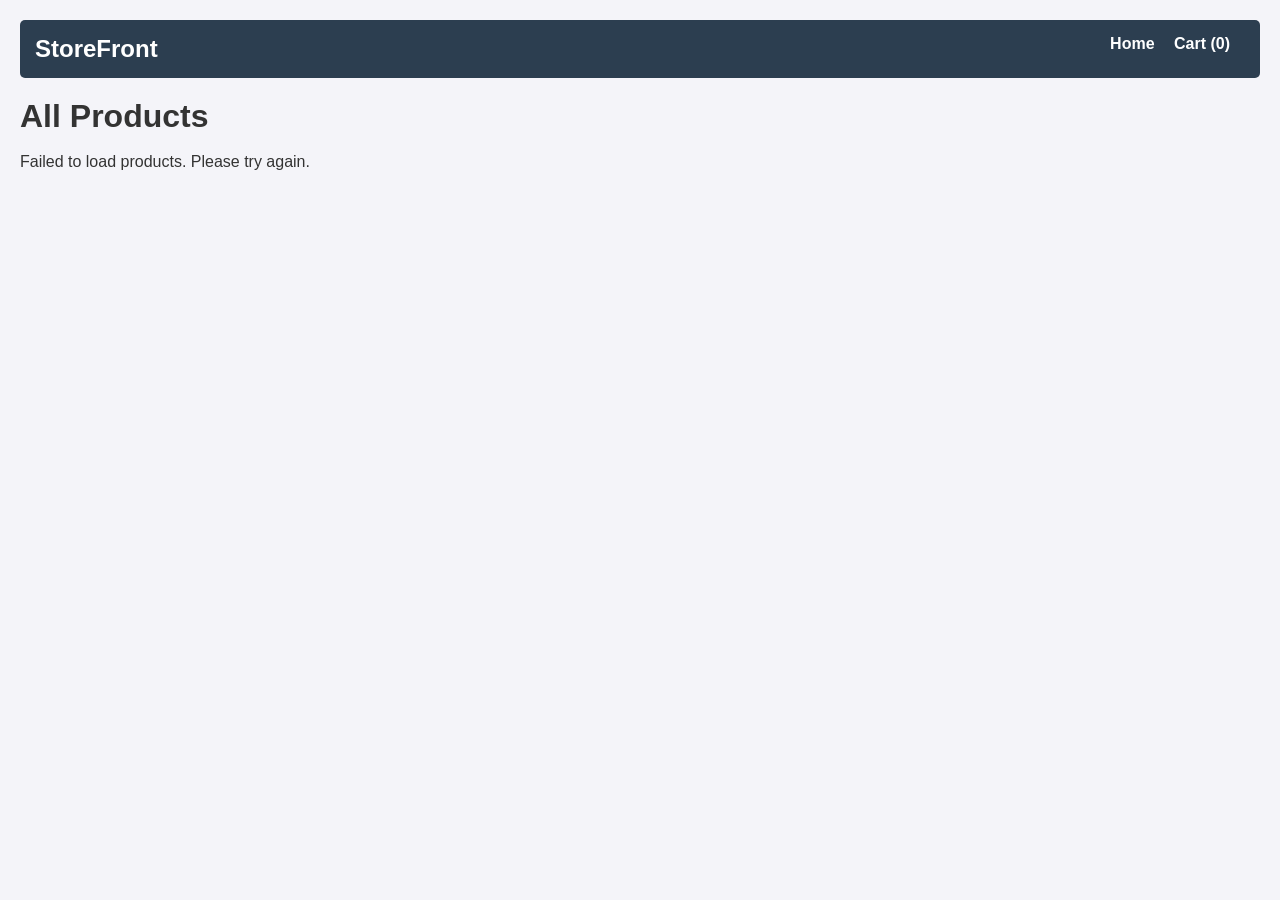
==== index.html @ 6013d5a1 "DONE" ====
<!DOCTYPE html>
<html lang="en">
<head>
    <meta charset="UTF-8">
    <meta name="viewport" content="width=device-width, initial-scale=1.0">
    <title>E-Commerce | Home</title>
    <link rel="stylesheet" href="style.css">
</head>
<body>
    <nav>
        <h2>StoreFront</h2>
        <div>
            <a href="index.html">Home</a>
            <a href="cart.html">Cart (<span id="cart-count">0</span>)</a>
        </div>
    </nav>

    <h1>All Products</h1>
    <br>
    <div id="products-grid" class="grid"></div>

    <script src="app.js"></script>
</body>
</html>
---- style.css ----
* {
  box-sizing: border-box;
  margin: 0;
  padding: 0;
  font-family: Arial, sans-serif;
}
body {
  background-color: #f4f4f9;
  color: #333;
  padding: 20px;
}
nav {
  display: flex;
  justify-content: space-between;
  padding: 15px;
  background: #2c3e50;
  color: white;
  margin-bottom: 20px;
  border-radius: 5px;
}
nav a {
  color: white;
  text-decoration: none;
  font-weight: bold;
  margin-right: 15px;
}

/* Grid for Listing */
.grid {
  display: grid;
  grid-template-columns: repeat(auto-fill, minmax(250px, 1fr));
  gap: 20px;
}
.card {
  background: white;
  padding: 15px;
  border-radius: 8px;
  box-shadow: 0 2px 5px rgba(0, 0, 0, 0.1);
  text-align: center;
}
.card img {
  max-width: 100%;
  height: 200px;
  object-fit: contain;
}
.card h3 {
  font-size: 1.1rem;
  margin: 10px 0;
  white-space: nowrap;
  overflow: hidden;
  text-overflow: ellipsis;
}
.card p {
  font-size: 1.2rem;
  color: #27ae60;
  font-weight: bold;
  margin-bottom: 15px;
}

/* Buttons */
button {
  padding: 10px 15px;
  border: none;
  border-radius: 4px;
  cursor: pointer;
  font-weight: bold;
  margin: 5px;
  transition: 0.2s;
}
.btn-primary {
  background: #3498db;
  color: white;
}
.btn-primary:hover {
  background: #2980b9;
}
.btn-success {
  background: #27ae60;
  color: white;
}
.btn-success:hover {
  background: #219150;
}
.btn-danger {
  background: #e74c3c;
  color: white;
}

/* Product Page */
.product-container {
  display: flex;
  gap: 40px;
  background: white;
  padding: 30px;
  border-radius: 8px;
  max-width: 900px;
  margin: 0 auto;
}
.product-container img {
  max-width: 400px;
  border-radius: 8px;
}
.product-details {
  display: flex;
  flex-direction: column;
  justify-content: center;
}

/* Cart Page */
.cart-container {
  display: flex;
  gap: 20px;
}
.cart-items {
  flex: 2;
}
.cart-item {
  display: flex;
  align-items: center;
  justify-content: space-between;
  background: white;
  padding: 15px;
  margin-bottom: 10px;
  border-radius: 5px;
}
.cart-item img {
  width: 80px;
  height: 80px;
  object-fit: cover;
}
.bill-summary {
  flex: 1;
  background: white;
  padding: 20px;
  border-radius: 5px;
  height: fit-content;
}
.bill-summary h3 {
  border-bottom: 1px solid #eee;
  padding-bottom: 10px;
  margin-bottom: 15px;
}
.summary-row {
  display: flex;
  justify-content: space-between;
  margin-bottom: 10px;
}
.total {
  font-weight: bold;
  font-size: 1.2rem;
  border-top: 2px solid #eee;
  padding-top: 10px;
}
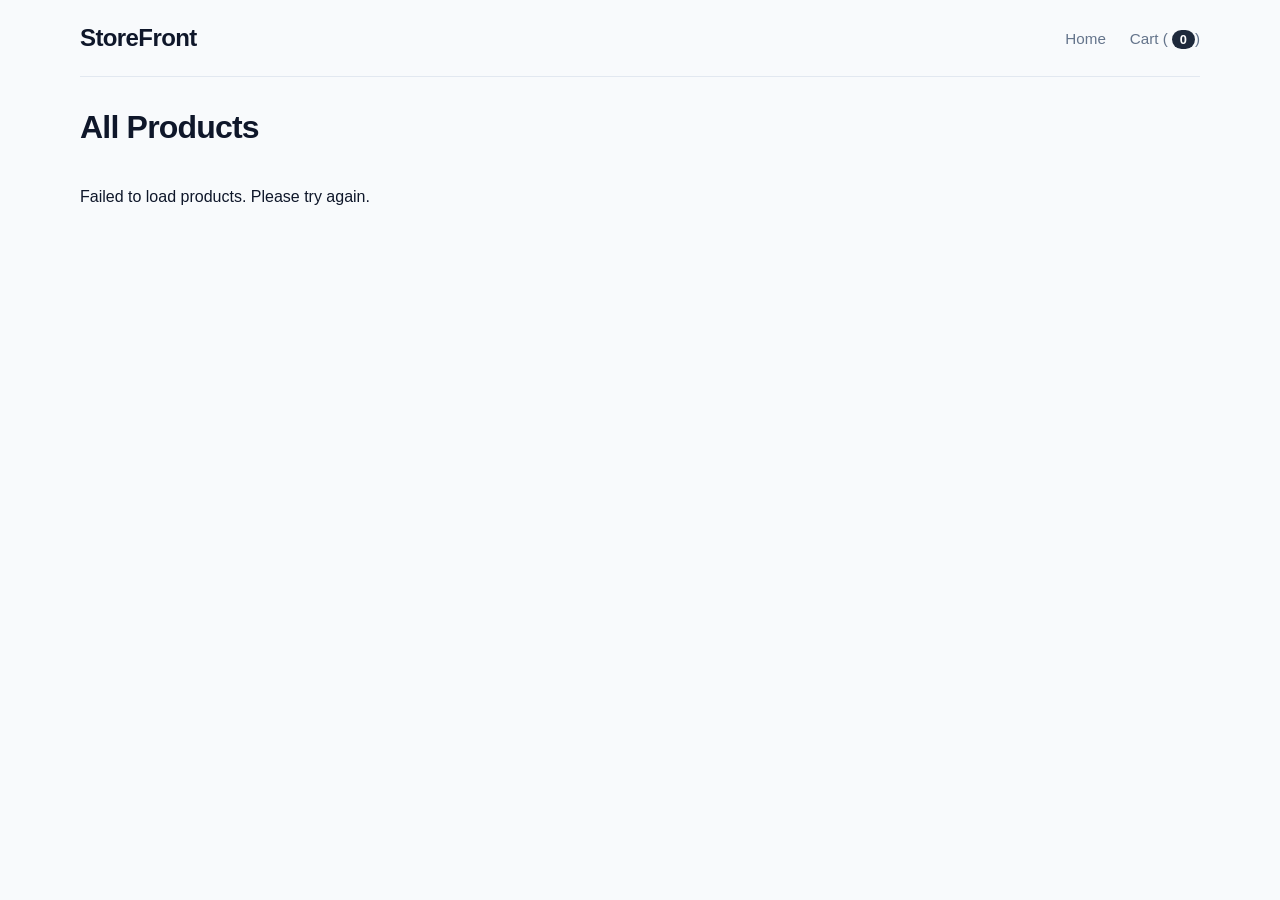
==== commit ec750c00: "Completed along with the styling" ====
--- a/index.html
+++ b/index.html
@@ -4,7 +4,7 @@
     <meta charset="UTF-8">
     <meta name="viewport" content="width=device-width, initial-scale=1.0">
     <title>E-Commerce | Home</title>
-    <link rel="stylesheet" href="style.css">
+    <link rel="stylesheet" href="theme.css">
 </head>
 <body>
     <nav>
@@ -19,6 +19,6 @@
     <br>
     <div id="products-grid" class="grid"></div>
 
-    <script src="app.js"></script>
+    <script src="store.js"></script>
 </body>
 </html>
--- a/theme.css
+++ b/theme.css
@@ -0,0 +1,316 @@
+* {
+  box-sizing: border-box;
+  margin: 0;
+  padding: 0;
+}
+
+body {
+  background-color: #f8fafc;
+  color: #0f172a;
+  padding: 0 40px 40px 40px;
+  max-width: 1200px;
+  margin: 0 auto;
+  font-family: -apple-system, BlinkMacSystemFont, "Segoe UI", Roboto, Helvetica, Arial, sans-serif;
+  -webkit-font-smoothing: antialiased;
+}
+
+nav {
+  display: flex;
+  justify-content: space-between;
+  align-items: center;
+  padding: 24px 0;
+  border-bottom: 1px solid #e2e8f0;
+  margin-bottom: 32px;
+}
+
+nav h2 {
+  font-size: 1.5rem;
+  font-weight: 700;
+  color: #0f172a;
+  letter-spacing: -0.025em;
+}
+
+nav div {
+  display: flex;
+  align-items: center;
+}
+
+nav a {
+  color: #64748b;
+  text-decoration: none;
+  font-weight: 500;
+  margin-left: 24px;
+  font-size: 0.95rem;
+  transition: color 0.2s ease;
+}
+
+nav a:hover {
+  color: #0f172a;
+}
+
+#cart-count {
+  background-color: #1e293b;
+  color: white;
+  padding: 2px 8px;
+  border-radius: 12px;
+  font-size: 0.8rem;
+  font-weight: 600;
+  margin-left: 4px;
+}
+
+h1 {
+  font-size: 2rem;
+  font-weight: 700;
+  color: #0f172a;
+  margin-bottom: 24px;
+  letter-spacing: -0.025em;
+}
+
+/* Grid for Listing */
+.grid {
+  display: grid;
+  grid-template-columns: repeat(auto-fill, minmax(280px, 1fr));
+  gap: 32px;
+}
+
+.card {
+  background: white;
+  padding: 24px;
+  border-radius: 12px;
+  border: 1px solid #e2e8f0;
+  text-align: left;
+  display: flex;
+  flex-direction: column;
+  transition: transform 0.2s ease, box-shadow 0.2s ease;
+}
+
+.card:hover {
+  transform: translateY(-2px);
+  box-shadow: 0 10px 15px -3px rgba(0, 0, 0, 0.05), 0 4px 6px -4px rgba(0, 0, 0, 0.05);
+}
+
+.card img {
+  max-width: 100%;
+  height: 220px;
+  object-fit: contain;
+  margin-bottom: 20px;
+  border-radius: 8px;
+  background: #f8fafc;
+}
+
+.card h3 {
+  font-size: 1.1rem;
+  font-weight: 600;
+  color: #0f172a;
+  margin: 0 0 8px 0;
+  white-space: nowrap;
+  overflow: hidden;
+  text-overflow: ellipsis;
+}
+
+.card p {
+  font-size: 1.25rem;
+  color: #0f172a;
+  font-weight: 700;
+  margin-bottom: 20px;
+}
+
+/* Buttons */
+button {
+  padding: 10px 18px;
+  border: 1px solid transparent;
+  border-radius: 6px;
+  cursor: pointer;
+  font-weight: 600;
+  font-size: 0.9rem;
+  margin: 4px;
+  display: inline-flex;
+  align-items: center;
+  justify-content: center;
+  transition: all 0.2s ease;
+}
+
+.btn-primary {
+  background: white;
+  border-color: #cbd5e1;
+  color: #475569;
+}
+
+.btn-primary:hover {
+  background: #f8fafc;
+  border-color: #94a3b8;
+  color: #1e293b;
+}
+
+.btn-success {
+  background: #1e293b;
+  color: white;
+}
+
+.btn-success:hover {
+  background: #0f172a;
+}
+
+.btn-danger {
+  background: white;
+  border-color: #e2e8f0;
+  color: #94a3b8;
+}
+
+.btn-danger:hover {
+  background: #fee2e2;
+  border-color: #fecaca;
+  color: #ef4444;
+}
+
+/* Product Detail Page */
+.product-container {
+  display: flex;
+  gap: 48px;
+  background: white;
+  padding: 40px;
+  border-radius: 16px;
+  border: 1px solid #e2e8f0;
+  max-width: 1000px;
+  margin: 0 auto;
+}
+
+@media (max-width: 768px) {
+  .product-container {
+    flex-direction: column;
+    padding: 24px;
+    gap: 24px;
+  }
+  .product-container img {
+    max-width: 100%;
+  }
+}
+
+.product-container img {
+  max-width: 450px;
+  border-radius: 12px;
+  object-fit: contain;
+  background: #f8fafc;
+}
+
+.product-details {
+  display: flex;
+  flex-direction: column;
+  justify-content: center;
+  flex: 1;
+}
+
+.product-details h2 {
+  font-size: 2rem;
+  font-weight: 700;
+  color: #0f172a;
+  margin-bottom: 12px;
+  letter-spacing: -0.025em;
+}
+
+.product-details p {
+  margin: 8px 0;
+  font-size: 1rem;
+  color: #475569;
+}
+
+.product-price {
+  font-size: 1.75rem;
+  color: #1e293b;
+  font-weight: 700;
+  margin: 16px 0 !important;
+}
+
+/* Cart Page */
+.cart-container {
+  display: flex;
+  gap: 32px;
+}
+
+@media (max-width: 768px) {
+  .cart-container {
+    flex-direction: column;
+  }
+}
+
+.cart-items {
+  flex: 2;
+}
+
+.cart-item {
+  display: flex;
+  align-items: center;
+  justify-content: space-between;
+  background: white;
+  padding: 20px;
+  margin-bottom: 16px;
+  border-radius: 12px;
+  border: 1px solid #e2e8f0;
+}
+
+.cart-item img {
+  width: 90px;
+  height: 90px;
+  object-fit: contain;
+  border-radius: 6px;
+  background: #f8fafc;
+}
+
+.bill-summary {
+  flex: 1;
+  background: white;
+  padding: 24px;
+  border-radius: 12px;
+  border: 1px solid #e2e8f0;
+  height: fit-content;
+}
+
+.bill-summary h3 {
+  border-bottom: 1px solid #e2e8f0;
+  padding-bottom: 12px;
+  margin-bottom: 16px;
+  font-size: 1.25rem;
+  font-weight: 600;
+  color: #0f172a;
+}
+
+.summary-row {
+  display: flex;
+  justify-content: space-between;
+  margin-bottom: 12px;
+  color: #475569;
+  font-size: 0.95rem;
+}
+
+.total {
+  font-weight: 700;
+  font-size: 1.2rem;
+  color: #0f172a;
+  border-top: 1px solid #e2e8f0;
+  padding-top: 16px;
+  margin-top: 16px;
+}
+
+.cart-item-details {
+  flex: 1;
+  margin-left: 20px;
+}
+
+.cart-item-details h4 {
+  font-size: 1.05rem;
+  font-weight: 600;
+  color: #0f172a;
+  margin-bottom: 4px;
+}
+
+.cart-item-details p {
+  color: #64748b;
+  font-size: 0.95rem;
+}
+
+.bill-summary button {
+  width: 100%;
+  margin-top: 16px;
+  margin-left: 0;
+  margin-right: 0;
+}
